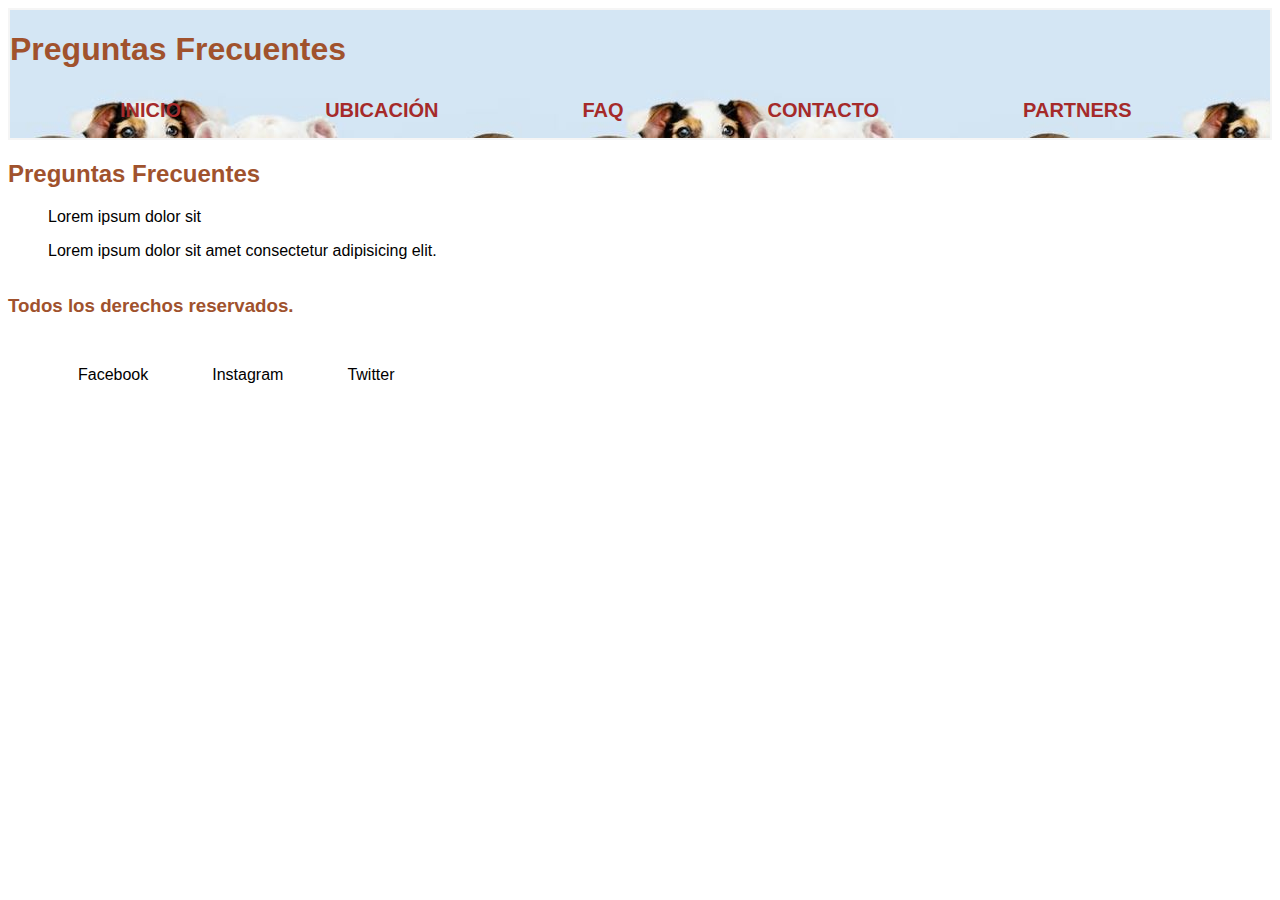
==== html/faq.html @ 4f476458 "iniciamos git en el proyecto" ====
<!DOCTYPE html>
<html lang="es">
<head>
    <meta charset="UTF-8">
    <meta http-equiv="X-UA-Compatible" content="IE=edge">
    <meta name="viewport" content="width=device-width, initial-scale=1.0">
    <title>Refugio Patitas</title>
    <link rel="stylesheet" href="../css/estilos.css">
</head>
<body>
<header>
    <h1>Preguntas Frecuentes</h1>
    <nav>
        <ul>
            <li><a href="../index.html">Inicio</a></li>
            <li><a href="ubicacion.html">Ubicación</a></li>
            <li><a href="faq.html">FAQ</a></li>
            <li><a href="contacto.html">Contacto</a></li>
            <li><a href="partners.html">Partners</a></li>
        </ul>
    </nav>
</header>


<main>
    <h2 id="idfaq">Preguntas Frecuentes</h2>
<ul id="idquestion">
    <li id="question">Lorem ipsum dolor sit
        <p id="idanswer">Lorem ipsum dolor sit amet consectetur adipisicing elit.</p>
    </li>
</ul>
   
</main>


<footer>
    <h3>Todos los derechos reservados.</h3>
<ul id="idrrss">
    <li>Facebook</li>
    <li>Instagram</li>
    <li>Twitter</li>
</ul></footer>

</body>
</html>
---- css/estilos.css ----
h1{color: sienna;
text-align: center;
font-family: Arial, Helvetica, sans-serif;
margin-bottom: 15px;
display: flex;
flex-wrap: wrap;}
h2 {color: sienna;
    font-family: Arial, Helvetica, sans-serif;
    display: flex;
    flex-wrap: wrap;}
h3 {color: sienna;
    font-family: Arial, Helvetica, sans-serif;
    display: flex;
    flex-wrap: wrap;}
h4 {color: sienna;
    font-family: Arial, Helvetica, sans-serif;display: flex;
    flex-wrap: wrap;}

header {background-image: url(../img/perross.JPG);
border: 2px whitesmoke solid;
text-align: center;
display: flex;
flex-wrap: wrap;}


ul li {list-style-type: none;
    display: inline-block;
    font-family: Arial, Helvetica, sans-serif}

ul li a {text-decoration: none;
    font-family: Arial, Helvetica, sans-serif;
color: brown;
font-size: 20px;
font-weight: bold;
text-transform: uppercase;
margin: 70px;}

.p {font-family: Arial, Helvetica, sans-serif;
font-size: 16px;
color: chocolate;
font-weight: normal;
text-align: left;
margin-left: 10px;
margin-right: 5px;
margin-top: 5px;}

footer ul li {margin: 30px;}

.home{flex-direction: row;}

img{width: 25%;
height: 25%;
object-fit: fill;
}
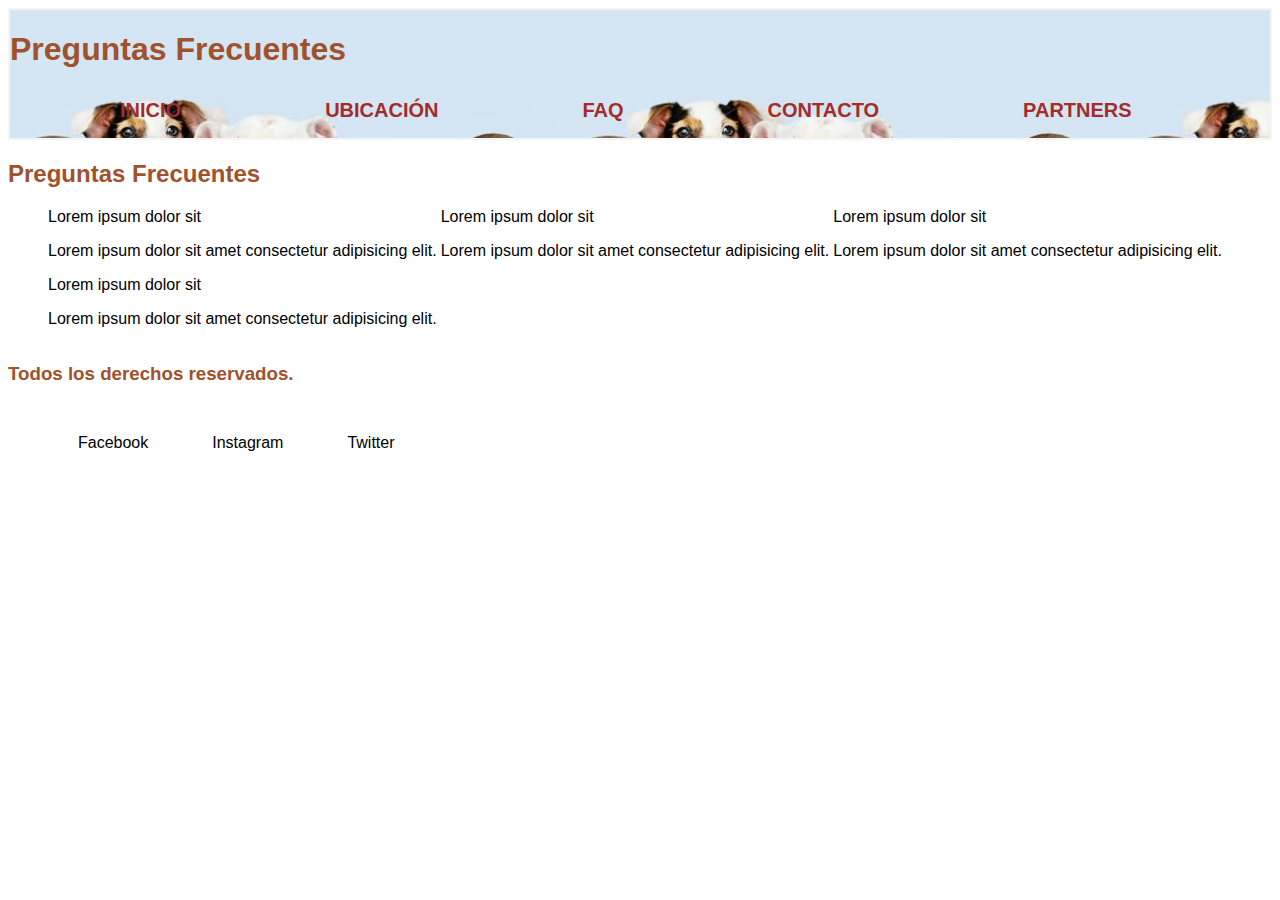
==== commit 167dfbcf: "agregamos más q&a en FAQ" ====
--- a/html/faq.html
+++ b/html/faq.html
@@ -28,6 +28,15 @@
     <li id="question">Lorem ipsum dolor sit
         <p id="idanswer">Lorem ipsum dolor sit amet consectetur adipisicing elit.</p>
     </li>
+    <li id="question">Lorem ipsum dolor sit
+        <p id="idanswer">Lorem ipsum dolor sit amet consectetur adipisicing elit.</p>
+    </li>
+    <li id="question">Lorem ipsum dolor sit
+        <p id="idanswer">Lorem ipsum dolor sit amet consectetur adipisicing elit.</p>
+    </li>
+    <li id="question">Lorem ipsum dolor sit
+        <p id="idanswer">Lorem ipsum dolor sit amet consectetur adipisicing elit.</p>
+    </li>
 </ul>
    
 </main>
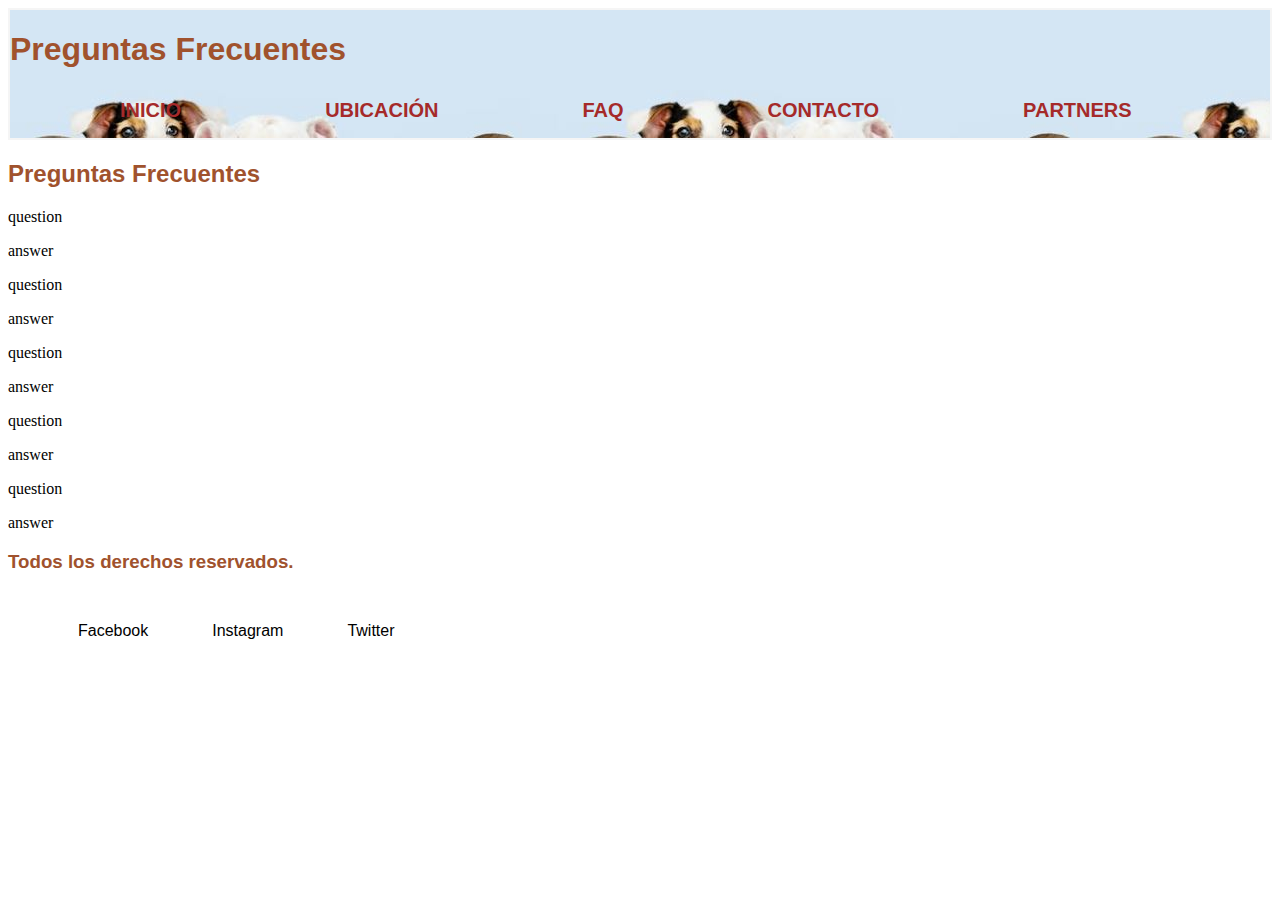
==== commit bf7f4460: "se modificó el display de index, faq y ubicación a flex" ====
--- a/html/faq.html
+++ b/html/faq.html
@@ -23,21 +23,20 @@
 
 
 <main>
-    <h2 id="idfaq">Preguntas Frecuentes</h2>
-<ul id="idquestion">
-    <li id="question">Lorem ipsum dolor sit
-        <p id="idanswer">Lorem ipsum dolor sit amet consectetur adipisicing elit.</p>
-    </li>
-    <li id="question">Lorem ipsum dolor sit
-        <p id="idanswer">Lorem ipsum dolor sit amet consectetur adipisicing elit.</p>
-    </li>
-    <li id="question">Lorem ipsum dolor sit
-        <p id="idanswer">Lorem ipsum dolor sit amet consectetur adipisicing elit.</p>
-    </li>
-    <li id="question">Lorem ipsum dolor sit
-        <p id="idanswer">Lorem ipsum dolor sit amet consectetur adipisicing elit.</p>
-    </li>
-</ul>
+    <h2>Preguntas Frecuentes</h2>
+    
+<div class="padresfaq">
+    <div id="question"><p>question</p></div>
+    <div id="answer">answer</div>
+    <div id="question"><p>question</p></div>
+    <div id="answer">answer</div>
+    <div id="question"><p>question</p></div>
+    <div id="answer">answer</div>
+    <div id="question"><p>question</p></div>
+    <div id="answer">answer</div>
+    <div id="question"><p>question</p></div>
+    <div id="answer">answer</div>
+</div>
    
 </main>
 
--- a/css/estilos.css
+++ b/css/estilos.css
@@ -53,6 +53,7 @@
 object-fit: fill;
 }
 
+.mapa{display: flex;
+flex-wrap: wrap;}
 
 
-
